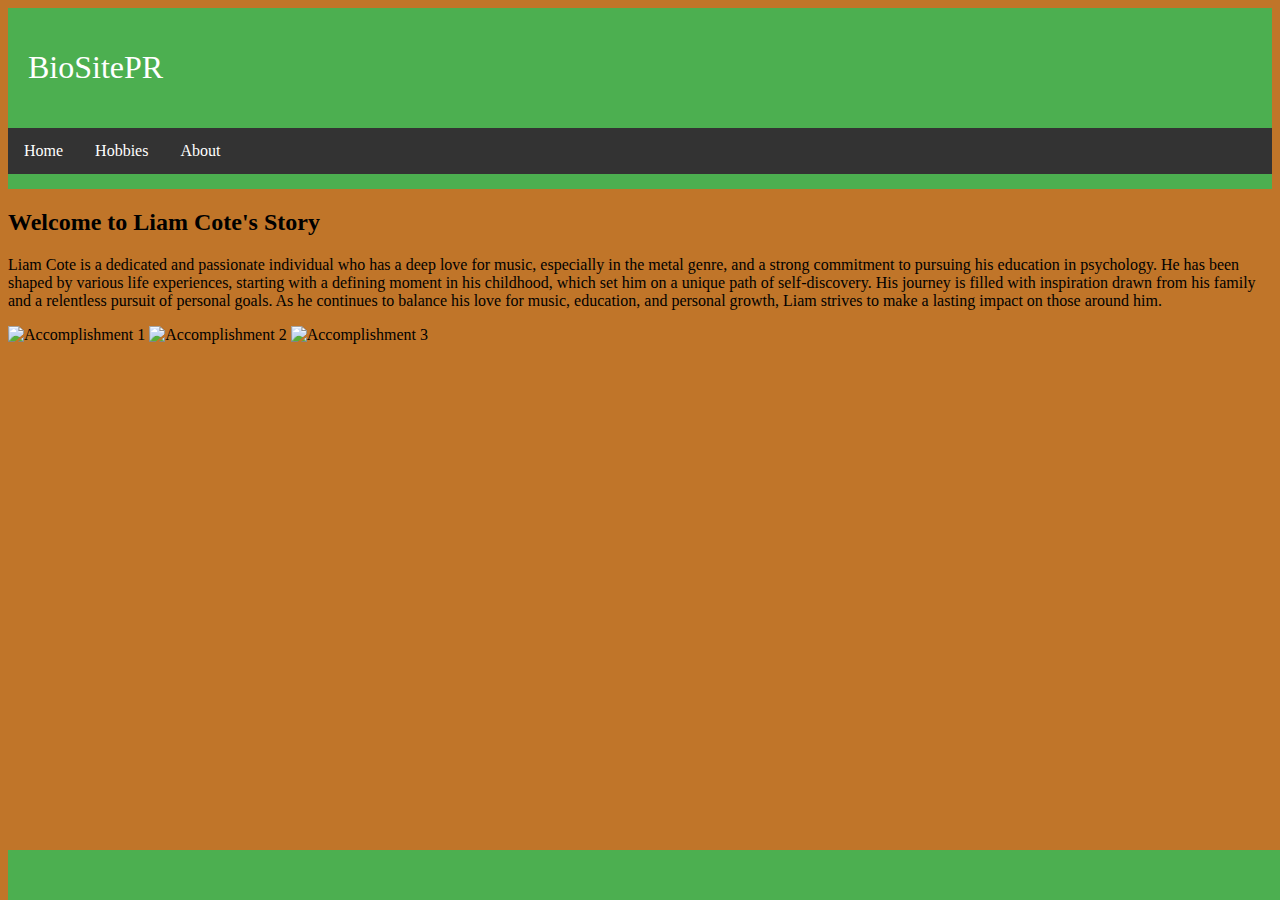
==== index.html @ db0f1aaa "trying again" ====
<!DOCTYPE html>
<html lang="en">
<head>
    <meta charset="UTF-8">
    <meta name="viewport" content="width=device-width, initial-scale=1.0">
    <title>BioSite Project By JG</title>
    <link rel="stylesheet" href="Index.css">
</head>
<body>
    <header>
        <h1>BioSitePR</h1>
    </header>
           
        <div id="navbar">
            <a href="C:\csd\bioSite\bioSite.html">Home</a>
            <a href="C:\csd\bioSite\HobbiesPage\HobbiesPage.html">Hobbies</a>
            <a href="C:\csd\bioSite\AboutPage\AboutPage.html">About</a>
        </div>
    </body>
</body>
    <main>
    <h2>Welcome to Liam Cote's Story</h2>
    <p>Liam Cote is a dedicated and passionate individual who has a deep love for music, especially in the metal genre, and a strong commitment to pursuing his education in psychology.
         He has been shaped by various life experiences, starting with a defining moment in his childhood, which set him on a unique path of self-discovery. 
         His journey is filled with inspiration drawn from his family and a relentless pursuit of personal goals. 
         As he continues to balance his love for music, education, and personal growth, Liam strives to make a lasting impact on those around him.</p>
    <div class="images">
        <!-- Will be adding images later -->
        <img src="C:\csd\bioSite\Images\FirstDayatUCLALiam.jpg" alt="Accomplishment 1">
        <img src="C:\csd\bioSite\Images\UCLAAssignmentLiam.jpg" alt="Accomplishment 2">
        <img src="C:\csd\bioSite\Images\MinistrySingerLiam.jpg" alt="Accomplishment 3">
    </div>
</main>
<footer>
    <p><a href="index.html">Back to Home</a></p>
</footer>
</body>
</html>
---- Index.css ----
/* Header styles */
header {
    background-color: #4CAF50; /* Change this color if needed */
    color: white;
    padding: 20px;
    text-align: left;
}

/* h1 styles */
h1 {
    font-weight: 400;
}

body {
background-color: rgb(192, 117, 41);
}

/* Navbar styles */
#navbar {
    overflow: hidden;
    background-color: #333; /* Change this color if needed */
    border-bottom: solid 15px #4CAF50; /* Change the border color if needed */
}

#navbar a {
    float: left;
    display: block;
    color: white;
    text-align: center;
    padding: 14px 16px;
    text-decoration: none;
}

#navbar a:hover {
    background-color: #ddd;
    color: black;
}

footer {
    background-color: #4CAF50; /* Same color as the header */
    position: absolute;
    bottom: 0;
    width: 200%;
}

footer p {
    color: white;
    font-weight: 400;
    float: right;
    padding-right: 30px;
    font-style: italic;
}

footer a {
    color: white;
    text-decoration: none;
    padding-left: 0;
    padding-right: 0;
}

footer a:hover {
    text-decoration: underline;
}
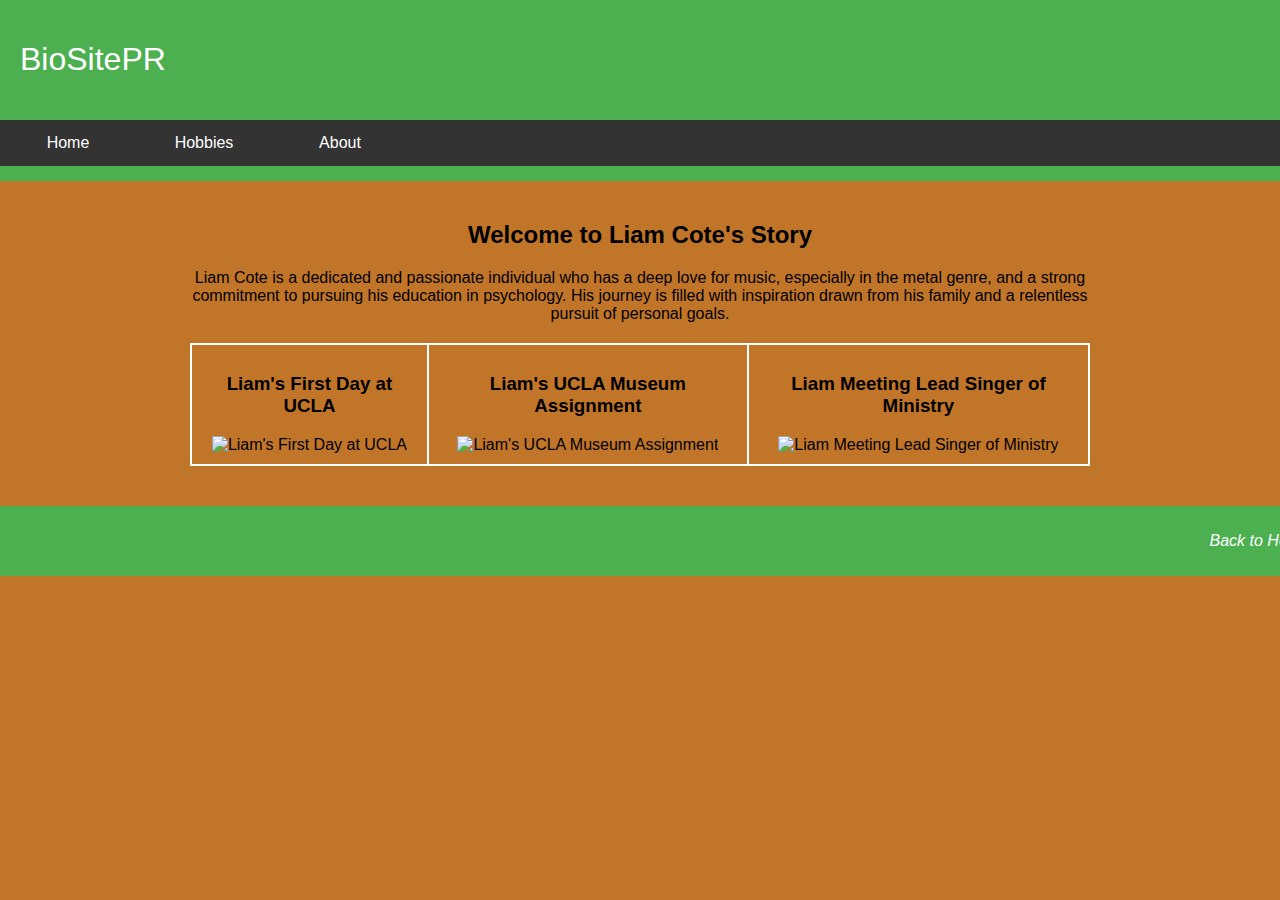
==== commit 985fdcd2: "Doing Final touches" ====
--- a/index.html
+++ b/index.html
@@ -10,29 +10,44 @@
     <header>
         <h1>BioSitePR</h1>
     </header>
-           
-        <div id="navbar">
-            <a href="C:\csd\bioSite\bioSite.html">Home</a>
-            <a href="C:\csd\bioSite\HobbiesPage\HobbiesPage.html">Hobbies</a>
-            <a href="C:\csd\bioSite\AboutPage\AboutPage.html">About</a>
-        </div>
-    </body>
+    
+    <div id="navbar">
+        <a href="C:\csd\bioSite\index.html">Home</a>
+        <a href="C:\csd\bioSite\HobbiesPage\HobbiesPage.html">Hobbies</a>
+        <a href="C:\csd\bioSite\AboutPage\AboutPage.html">About</a>
+    </div>
+
+    <main>
+        <h2>Welcome to Liam Cote's Story</h2>
+        <p>Liam Cote is a dedicated and passionate individual who has a deep love for music, especially in the metal genre, and a strong commitment to pursuing his education in psychology. His journey is filled with inspiration drawn from his family and a relentless pursuit of personal goals.</p>
+
+        <!-- Image Gallery in Table Format -->
+        <table id="image-gallery">
+            <tr>
+                <td class="gallery-item">
+                    <h3>Liam's First Day at UCLA</h3>
+                    <figure>
+                        <img src="images/FirstDayatUCLALiam.jpg" alt="Liam's First Day at UCLA">
+                    </figure>
+                </td>
+                <td class="gallery-item">
+                    <h3>Liam's UCLA Museum Assignment</h3>
+                    <figure>
+                        <img src="images/UCLAAssignmentLiam.jpg" alt="Liam's UCLA Museum Assignment">
+                    </figure>
+                </td>
+                <td class="gallery-item">
+                    <h3>Liam Meeting Lead Singer of Ministry</h3>
+                    <figure>
+                        <img src="images/MinistrySingerLiam.jpg" alt="Liam Meeting Lead Singer of Ministry">
+                    </figure>
+                </td>
+            </tr>
+        </table>
+    </main>
+
+    <footer>
+        <p><a href="index.html">Back to Home</a></p>
+    </footer>
 </body>
-    <main>
-    <h2>Welcome to Liam Cote's Story</h2>
-    <p>Liam Cote is a dedicated and passionate individual who has a deep love for music, especially in the metal genre, and a strong commitment to pursuing his education in psychology.
-         He has been shaped by various life experiences, starting with a defining moment in his childhood, which set him on a unique path of self-discovery. 
-         His journey is filled with inspiration drawn from his family and a relentless pursuit of personal goals. 
-         As he continues to balance his love for music, education, and personal growth, Liam strives to make a lasting impact on those around him.</p>
-    <div class="images">
-        <!-- Will be adding images later -->
-        <img src="C:\csd\bioSite\Images\FirstDayatUCLALiam.jpg" alt="Accomplishment 1">
-        <img src="C:\csd\bioSite\Images\UCLAAssignmentLiam.jpg" alt="Accomplishment 2">
-        <img src="C:\csd\bioSite\Images\MinistrySingerLiam.jpg" alt="Accomplishment 3">
-    </div>
-</main>
-<footer>
-    <p><a href="index.html">Back to Home</a></p>
-</footer>
-</body>
-</html>+</html>
--- a/Index.css
+++ b/Index.css
@@ -1,9 +1,9 @@
 /* Header styles */
 header {
-    background-color: #4CAF50; /* Change this color if needed */
+    background-color: #4CAF50;
     color: white;
     padding: 20px;
-    text-align: left;
+    text-align: left; /* Changed back to original left alignment */
 }
 
 /* h1 styles */
@@ -12,14 +12,17 @@
 }
 
 body {
-background-color: rgb(192, 117, 41);
+    background-color: rgb(192, 117, 41);
+    margin: 0;
+    padding: 0;
+    font-family: Arial, sans-serif;
 }
 
-/* Navbar styles */
+/* Restored original navbar styles */
 #navbar {
     overflow: hidden;
-    background-color: #333; /* Change this color if needed */
-    border-bottom: solid 15px #4CAF50; /* Change the border color if needed */
+    background-color: #333;
+    border-bottom: solid 15px #4CAF50;
 }
 
 #navbar a {
@@ -27,8 +30,9 @@
     display: block;
     color: white;
     text-align: center;
-    padding: 14px 16px;
+    padding: 14px 18px;
     text-decoration: none;
+    width: 100px; /* You can adjust this width if needed */
 }
 
 #navbar a:hover {
@@ -36,26 +40,60 @@
     color: black;
 }
 
+/* Main content styles */
+main {
+    text-align: center; /* Center the main content */
+    padding: 20px;
+    max-width: 900px;
+    margin: 0 auto;
+}
+
+/* Image gallery table */
+#image-gallery {
+    width: 100%;
+    margin: 20px auto;
+    border-collapse: collapse;
+    text-align: center; /* Center text in table cells */
+}
+
+#image-gallery td {
+    padding: 10px;
+    border: 2px solid white; /* White border around the table cells */
+}
+
+.gallery-item {
+    text-align: center;
+}
+
+figure {
+    margin: 0;
+    padding: 0;
+}
+
+img {
+    width: 100%;
+    height: auto;
+    max-width: 300px; /* Set a max-width for the images */
+}
+
+/* Footer styles */
 footer {
-    background-color: #4CAF50; /* Same color as the header */
-    position: absolute;
-    bottom: 0;
-    width: 200%;
+    background-color: #4CAF50;
+    text-align: right;
+    padding: 10px 30px;
+    width: 100%;
+    position: relative;
 }
 
 footer p {
     color: white;
     font-weight: 400;
-    float: right;
-    padding-right: 30px;
     font-style: italic;
 }
 
 footer a {
     color: white;
     text-decoration: none;
-    padding-left: 0;
-    padding-right: 0;
 }
 
 footer a:hover {
